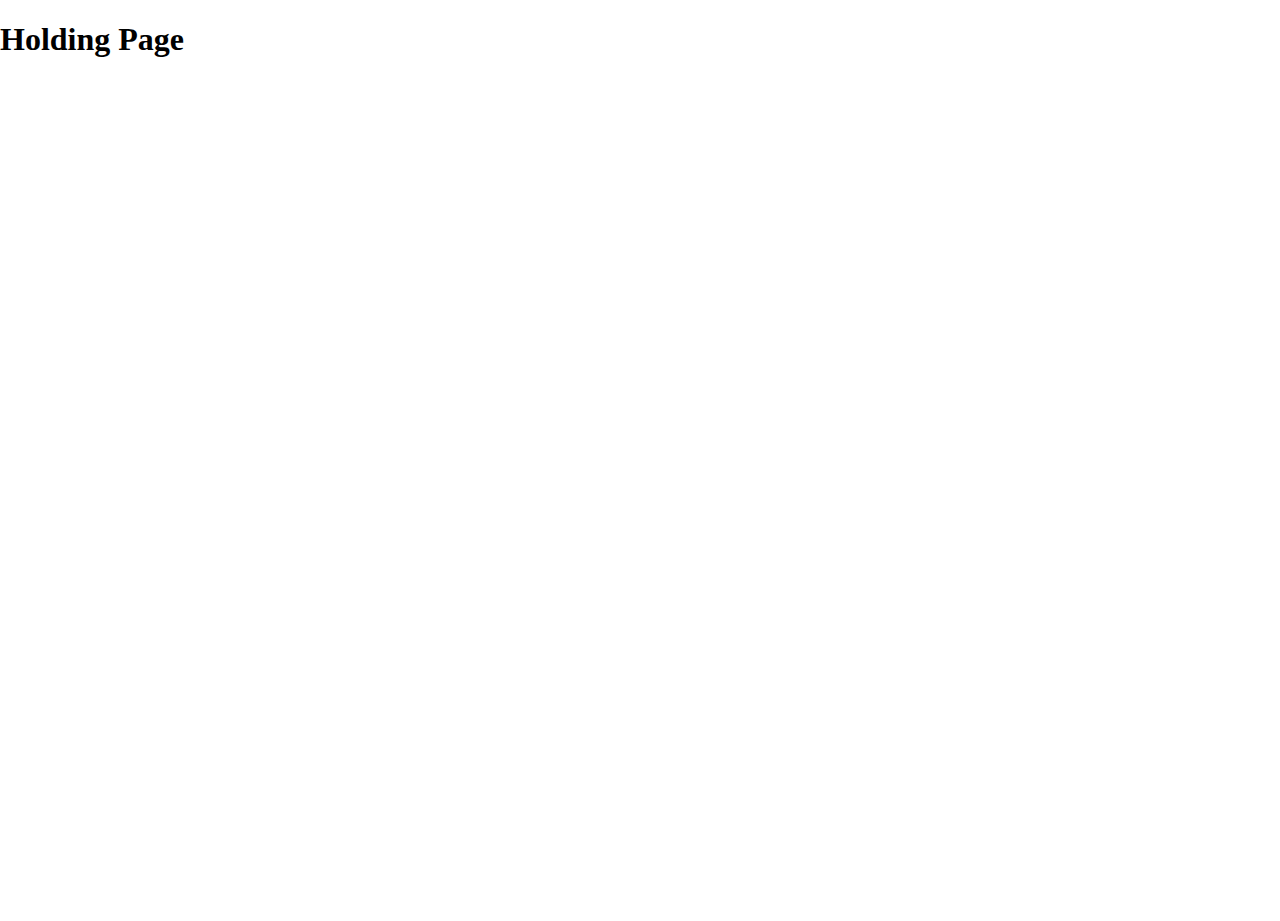
==== index.html @ fc82d29e "Initial commit" ====
<!DOCTYPE html>
<html lang="en">
<head>
    <meta charset="UTF-8">
    <meta name="viewport" content="width=device-width, initial-scale=1.0">

     <link rel="stylesheet" href="assets/css/style.css">
    <title>Lacrosse Scotland Dashboard</title>

    <style>
      /* Always set the map height explicitly to define the size of the div
       * element that contains the map. */
      #map {
        height: 100%;
      }
      /* Optional: Makes the sample page fill the window. */
      html, body {
        height: 100%;
        margin: 0;
        padding: 0;
      }
    </style>
</head>
<body>
    <header>
        <div class="">
            <h1>Holding Page</h1>
            
        </div>
    </header>
</body>
</html>
---- assets/css/style.css ----
@import url('https://fonts.googleapis.com/css?family=Roboto:100,200,300,400,500,600,700|Exo:100,200,300,400,500,600,700');

/*--------------------------------------------Map*/
div#map {
    min-height: 360px;
}
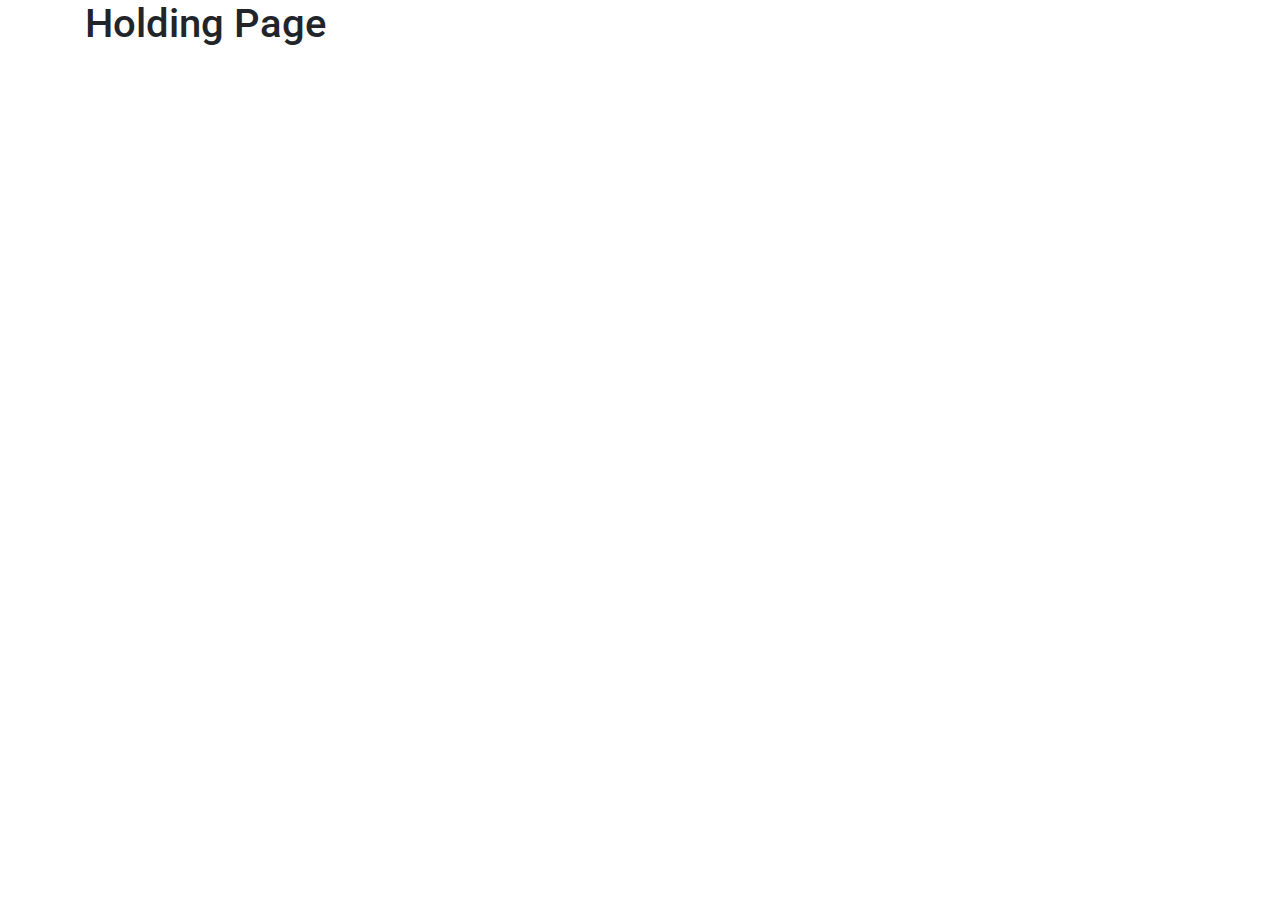
==== commit b0b139a9: "Graph creating code downloaded - dc, d3 etc" ====
--- a/index.html
+++ b/index.html
@@ -4,29 +4,33 @@
     <meta charset="UTF-8">
     <meta name="viewport" content="width=device-width, initial-scale=1.0">
 
-     <link rel="stylesheet" href="assets/css/style.css">
+    <link rel="stylesheet" href="assets/css/bootstrap.min.css" type="text/css">    
+    <link rel="stylesheet" href="assets/css/dc.min.css" type="text/css">
+    <link rel="stylesheet" href="assets/css/style.css" type="text/css">
+
+
+    <script type="text/javascript" src="assets/js/d3.min.js"></script>
+    <script type="text/javascript" src="assets/js/crossfilter.min.js"></script>
+    <script type="text/javascript" src="assets/js/dc.min.js"></script>
+    <script type="text/javascript" src="assets/js/queue.min.js"></script>
+    <script type="text/javascript" src="assets/js/graph.js"></script>
+
+
     <title>Lacrosse Scotland Dashboard</title>
 
-    <style>
-      /* Always set the map height explicitly to define the size of the div
-       * element that contains the map. */
-      #map {
-        height: 100%;
-      }
-      /* Optional: Makes the sample page fill the window. */
-      html, body {
-        height: 100%;
-        margin: 0;
-        padding: 0;
-      }
-    </style>
+
+
+
 </head>
 <body>
     <header>
-        <div class="">
+        <div class="container">
             <h1>Holding Page</h1>
-            
+                <div id="membership-type"></div>
+
         </div>
     </header>
+
+
 </body>
 </html>--- a/assets/css/dc.min.css
+++ b/assets/css/dc.min.css
@@ -0,0 +1 @@
+.dc-chart path.dc-symbol,.dc-legend g.dc-legend-item.fadeout{fill-opacity:.5;stroke-opacity:.5}.dc-chart rect.bar{stroke:none;cursor:pointer}.dc-chart rect.bar:hover{fill-opacity:.5}.dc-chart rect.deselected{stroke:none;fill:#ccc}.dc-chart .pie-slice{fill:#fff;font-size:12px;cursor:pointer}.dc-chart .pie-slice.external{fill:#000}.dc-chart .pie-slice :hover,.dc-chart .pie-slice.highlight{fill-opacity:.8}.dc-chart .pie-path{fill:none;stroke-width:2px;stroke:#000;opacity:.4}.dc-chart .selected circle,.dc-chart .selected path{stroke-width:3;stroke:#ccc;fill-opacity:1}.dc-chart .deselected circle,.dc-chart .deselected path{stroke:none;fill-opacity:.5;fill:#ccc}.dc-chart .axis line,.dc-chart .axis path{fill:none;stroke:#000;shape-rendering:crispEdges}.dc-chart .axis text{font:10px sans-serif}.dc-chart .axis .grid-line,.dc-chart .axis .grid-line line,.dc-chart .grid-line,.dc-chart .grid-line line{fill:none;stroke:#ccc;shape-rendering:crispEdges}.dc-chart .brush rect.selection{fill:#4682b4;fill-opacity:.125}.dc-chart .brush .custom-brush-handle{fill:#eee;stroke:#666;cursor:ew-resize}.dc-chart path.line{fill:none;stroke-width:1.5px}.dc-chart path.area{fill-opacity:.3;stroke:none}.dc-chart path.highlight{stroke-width:3;fill-opacity:1;stroke-opacity:1}.dc-chart g.state{cursor:pointer}.dc-chart g.state :hover{fill-opacity:.8}.dc-chart g.state path{stroke:#fff}.dc-chart g.deselected path{fill:grey}.dc-chart g.deselected text{display:none}.dc-chart g.row rect{fill-opacity:.8;cursor:pointer}.dc-chart g.row rect:hover{fill-opacity:.6}.dc-chart g.row text{fill:#fff;font-size:12px;cursor:pointer}.dc-chart g.dc-tooltip path{fill:none;stroke:grey;stroke-opacity:.8}.dc-chart g.county path{stroke:#fff;fill:none}.dc-chart g.debug rect{fill:#00f;fill-opacity:.2}.dc-chart g.axis text{-webkit-touch-callout:none;-webkit-user-select:none;-khtml-user-select:none;-moz-user-select:none;-ms-user-select:none;user-select:none;pointer-events:none}.dc-chart .node{font-size:.7em;cursor:pointer}.dc-chart .node :hover{fill-opacity:.8}.dc-chart .bubble{stroke:none;fill-opacity:.6}.dc-chart .highlight{fill-opacity:1;stroke-opacity:1}.dc-chart .fadeout{fill-opacity:.2;stroke-opacity:.2}.dc-chart .box text{font:10px sans-serif;-webkit-touch-callout:none;-webkit-user-select:none;-khtml-user-select:none;-moz-user-select:none;-ms-user-select:none;user-select:none;pointer-events:none}.dc-chart .box line{fill:#fff}.dc-chart .box circle,.dc-chart .box line,.dc-chart .box rect{stroke:#000;stroke-width:1.5px}.dc-chart .box .center{stroke-dasharray:3,3}.dc-chart .box .data{stroke:none;stroke-width:0}.dc-chart .box .outlier{fill:none;stroke:#ccc}.dc-chart .box .outlierBold{fill:red;stroke:none}.dc-chart .box.deselected{opacity:.5}.dc-chart .box.deselected .box{fill:#ccc}.dc-chart .symbol{stroke:none}.dc-chart .heatmap .box-group.deselected rect{stroke:none;fill-opacity:.5;fill:#ccc}.dc-chart .heatmap g.axis text{pointer-events:all;cursor:pointer}.dc-chart .empty-chart .pie-slice{cursor:default}.dc-chart .empty-chart .pie-slice path{fill:#fee;cursor:default}.dc-data-count{float:right;margin-top:15px;margin-right:15px}.dc-data-count .filter-count,.dc-data-count .total-count{color:#3182bd;font-weight:700}.dc-legend{font-size:11px}.dc-legend .dc-legend-item{cursor:pointer}.dc-legend g.dc-legend-item.selected{fill:#00f}.dc-hard .number-display{float:none}div.dc-html-legend{overflow-y:auto;overflow-x:hidden;height:inherit;float:right;padding-right:2px}div.dc-html-legend .dc-legend-item-horizontal{display:inline-block;margin-left:5px;margin-right:5px;cursor:pointer}div.dc-html-legend .dc-legend-item-horizontal.selected{background-color:#3182bd;color:#fff}div.dc-html-legend .dc-legend-item-vertical{display:block;margin-top:5px;padding-top:1px;padding-bottom:1px;cursor:pointer}div.dc-html-legend .dc-legend-item-vertical.selected{background-color:#3182bd;color:#fff}div.dc-html-legend .dc-legend-item-color{display:table-cell;width:12px;height:12px}div.dc-html-legend .dc-legend-item-label{line-height:12px;display:table-cell;vertical-align:middle;padding-left:3px;padding-right:3px;font-size:.75em}.dc-html-legend-container{height:inherit}